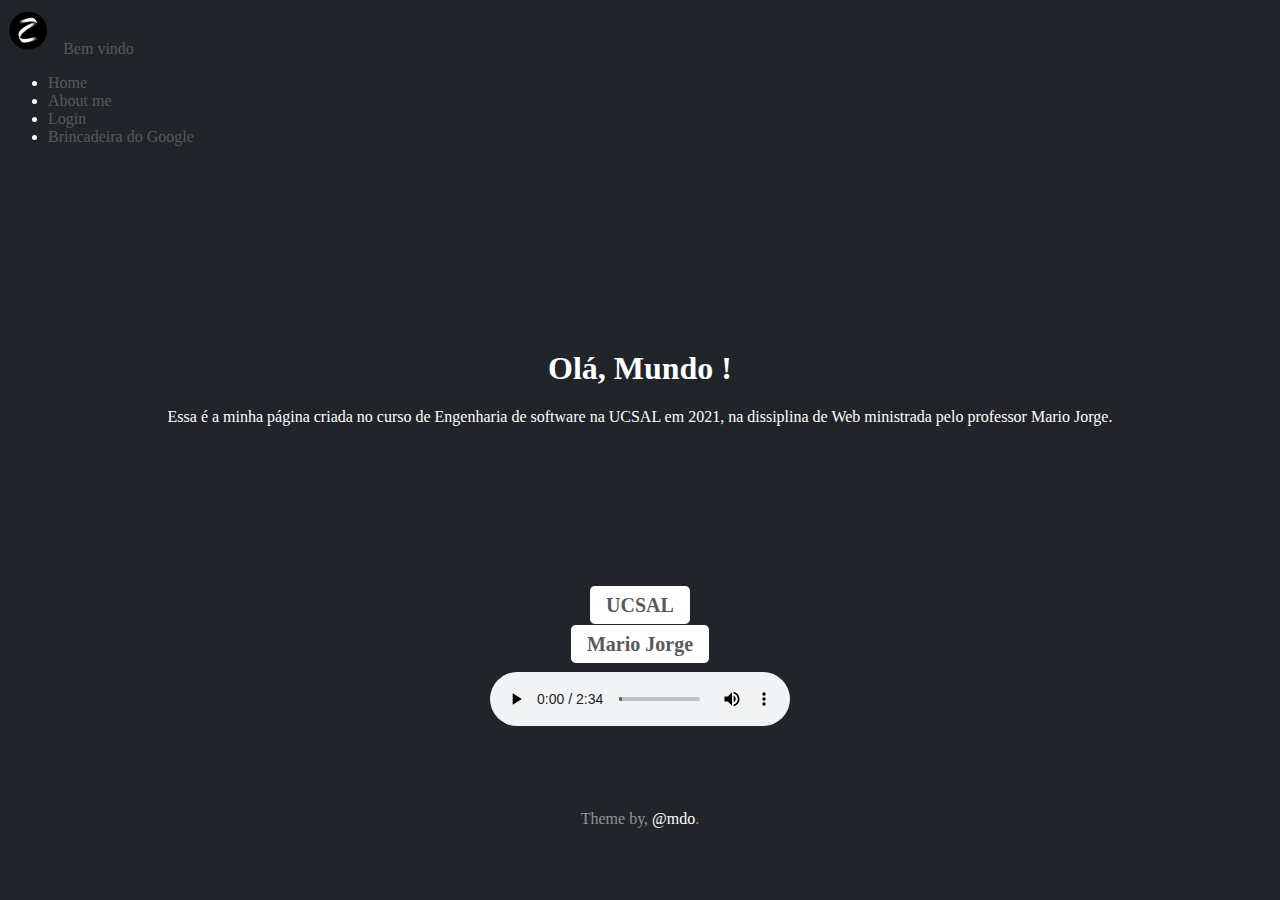
==== index.html @ ce3867ff "Update index.html" ====
<!DOCTYPE html>
<html>
  <head>
     <meta charset="UTF-8">
     <meta name="viewport" content="width=device-width, initial-scale=1">
     <meta name="theme-color" content="#212529">
    
     <!-- Creditos aos autores de alguns componentes usados -->
     <meta name="author" content="Mark Otto, Jacob Thornton, and Bootstrap contributors">
     <meta name="author" content="Mark Otto, Jacob Thornton, and Bootstrap contributors">
    
     <title> Tarcísio de Oliveira </title>
     <link href="https://cdn.jsdelivr.net/npm/bootstrap@5.0.0-beta2/dist/css/bootstrap.min.css" rel="stylesheet" integrity="sha384-BmbxuPwQa2lc/FVzBcNJ7UAyJxM6wuqIj61tLrc4wSX0szH/Ev+nYRRuWlolflfl" crossorigin="anonymous">
     <link rel="icon" type="image/png" href="Sem Título-1.png">
     <link rel="stylesheet" href="site.css" type="text/css">
    
  </head>
  <body>

  <!-- Barra de navegação -->  
  <nav class="navbar navbar-dark bg-dark" aria-label="First navbar example">
    <div class="container-fluid">
      <img src="Sem Título-1.png">
      <a class="navbar-brand" href="#">Bem vindo</a>
      <button class="navbar-toggler" type="button" data-bs-toggle="collapse" data-bs-target="#navbarsExample01" aria-controls="navbarsExample01" aria-expanded="false" aria-label="Toggle navigation">
        <span class="navbar-toggler-icon"></span>
      </button>
      <div class="collapse navbar-collapse" id="navbarsExample01">
        <ul class="navbar-nav me-auto mb-2">
          <li class="nav-item">
            <a class="nav-link active" aria-current="page" href="index.html">Home</a>
          </li>
          <li class="nav-item">
            <a class="nav-link" href="aboutme.html">About me</a>
          </li>
          <li class="nav-item">
            <a class="nav-link" href="login.html">Login</a>
          </li>
          <li class="nav-item">
            <a class="nav-link" href="bringoogle.html">Brincadeira do Google</a>
          </li>
        </ul>
      </div>
    </div>
  </nav>
  <script src="bootstrap.bundle.min.js"></script>
  
  <!-- Texto principal da home -->  
  <main class="textoprincipal">
    <h1>Olá, Mundo ! </h1>
    
    <p class="subtextoprincipal"> Essa é a minha página criada no curso de Engenharia de software na UCSAL em 2021, na dissiplina de Web ministrada pelo professor Mario Jorge.</p>
    <p> <a href="https://www.ucsal.br" target="_blank" class="buttomucsal">UCSAL</a></p>
    <p> <a href="https://mariojp.com.br" target="_blank" class="buttommario">Mario Jorge</a></p> 
  </main>
    
 <!-- Teste de incorporação de musica -->
 <div align="center">   
 <audio controls class="MainTheme">
  <source src="MainTheme.mp3" type="audio/mpeg">
 </audio>
 </div>
    
  <!-- Teste 2 de incorporação de musica -->
  <div class="audio_bgm" style="opacity: 1;></div>  
  <audio src="MainTheme.mp3" id="bgm" preload="none" loop="" data-play="on"></audio>  
                                                                           
 <!-- Rodapé da página -->  
  <footer class="rodape">
    <p>Theme by, <a href="https://twitter.com/mdo" target="_blank" class="textautor">@mdo</a>.</p>
  </footer>
  
 <!-- Carregando o JS -->  
  <script src="login.js"></script>
  <!-- Chamando o JS -->  
  <script>
    salve();
  </script> 
     
  </body>
</html>
---- site.css ----
body{
  background-color: #212529!important;
  color: #fff;
}

.textoprincipal{
  text-align: center!important;
  padding-top:4.2rem!important;
}

img{
  border-radius: 50%;
  width: 40px;
  height: 40px;
  margin-top: .2rem;
  margin-right: .2rem;
  margin-bottom: .2rem;
}

.subtextoprincipal{
  padding-bottom: 9.5rem!important;
  margin-left: auto;
  margin-right: auto;
  text-align: center!important;
}

.navbar-toggler:focus{
  box-shadow: none;
  padding: 0;
}

.navbar-toggler{
  border: 1px none transparent;
  padding:0;
}

p{
  margin-top: 1rem;
} 

.navbar-brand{
  margin-right:auto;
  margin-left: 0.5rem;
} 

.buttomucsal:hover, .buttomucsal:focus , .buttommario:hover , .buttommario:focus{
  color: #595959;
  text-shadow: none;
}

.buttomucsal, .buttommario{
  background-color: #fff!important;
  font-weight: 700!important;
  border-color: #fff!important;
  padding: .5rem 1rem;
  font-size: 1.25rem;
  border-radius:.3rem;
}

a{
  color: #595959;
  text-decoration: none;
}

.rodape{
  color: rgba(255,255,255,.5)!important;
  margin-top:5rem!important;
  text-align: center;
}

.textautor:hover, .textautor:focus{
  color: #595959;
  text-shadow: none;
}

.textautor{
  text-align: center!important;
  color: #fff;
} 

.navbar navbar-dark bg-dark{
  padding-bottom: 3rem;
} 

h1{
  margin-top: 7.5rem;
} 

.aboutmetextomain{
    padding-top: 1.2rem!important;
    margin-left: 2rem;
    margin-right: 2rem;
    text-align: center!important;
}

.aboutmetexto{
    margin-left: 2rem;
    margin-right: 2rem;
    text-align: center!important;
} 

h1.redes{
  text-align: center;
  font-size: 1.6rem;
  margin-top: 1.5rem;
} 

#container{
    display: flex; 
    justify-content: center; 
}

.form-signin {
    width: 100%;
    max-width: 330px;
    margin: auto;
}

.buttonform{
    width: 100%!important;
    padding: .5rem 1rem;
    font-size: 1.25rem;
    font-weight: 700;
    border-radius: .3rem;
    color: #595959;
    background-color: #fff!important;
    text-decoration: none;
    border-color: #fff;
    border: 1px solid;
} 

.subtextoprincipallogin{
  margin-left: auto;
  margin-right: auto;
  text-align: center!important;
}

.mb-3{
  margin-bottom: 1rem!important;
  text-align: center;
}

.textofinal{
  margin-bottom: 1rem!important;
  text-align: center;
}

.subtextoprincipalgoogle{
  margin-left: auto;
  margin-right: auto;
  text-align: center!important;
  margin-bottom:3rem
}

.gundam{
  display: block;
  width: 250px;
  height: 250px;
  margin-left:auto;
  margin-right: auto;
  border-radius: 40%;
}
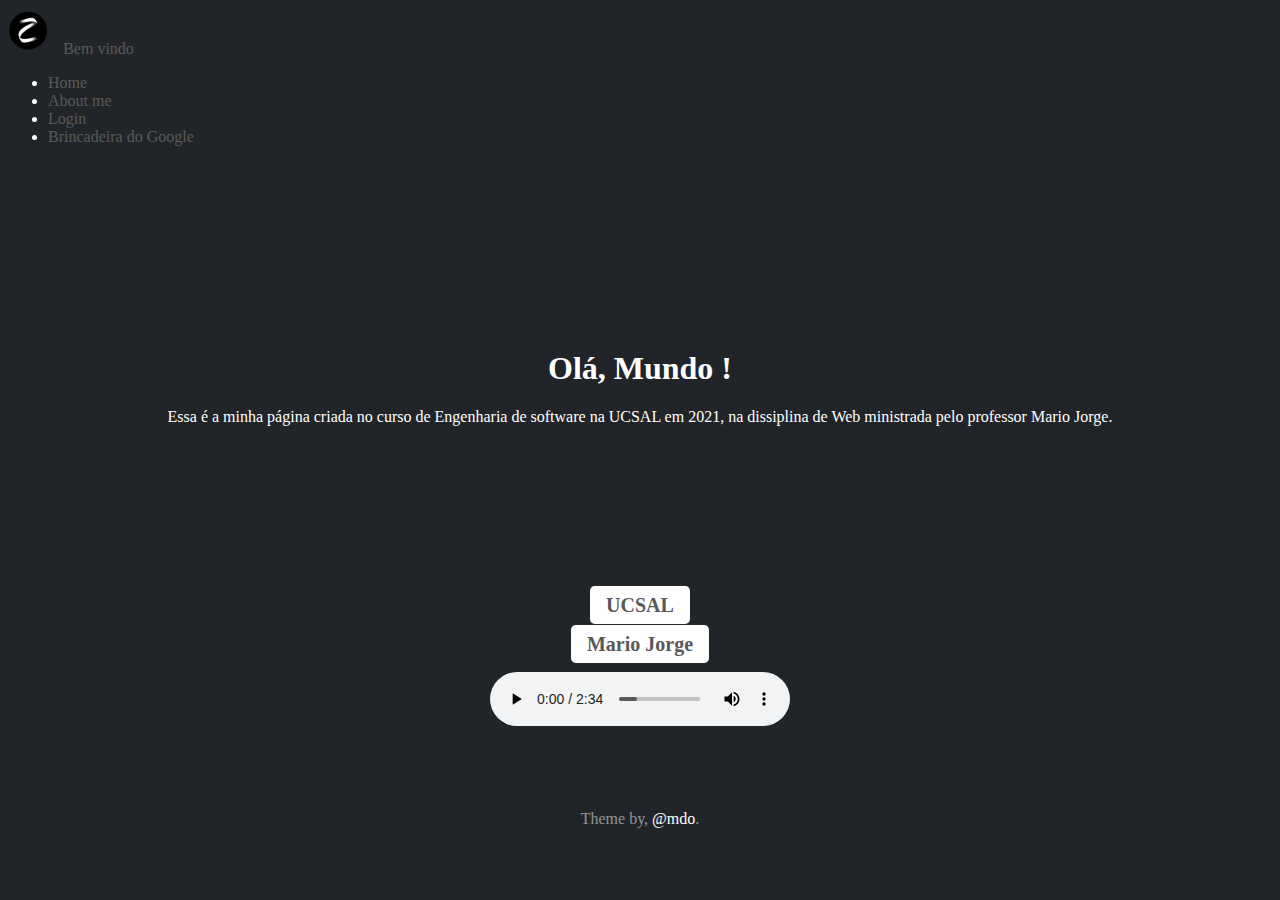
==== commit 4135ec1c: "Update index.html" ====
--- a/index.html
+++ b/index.html
@@ -62,8 +62,9 @@
  </div>
     
   <!-- Teste 2 de incorporação de musica -->
-  <div class="audio_bgm" style="opacity: 1;></div>  
-  <audio src="MainTheme.mp3" id="bgm" preload="none" loop="" data-play="on"></audio>  
+  <div class="top-btns-sound top-btns-sound-on" style="opacity: 1;">  
+  <div class="top-btns" style="opacity: 1;></div>  
+  <audio src="MainTheme.mp3" id="sound_bgm" preload="none" loop="" data-play="off"></audio>
                                                                            
  <!-- Rodapé da página -->  
   <footer class="rodape">
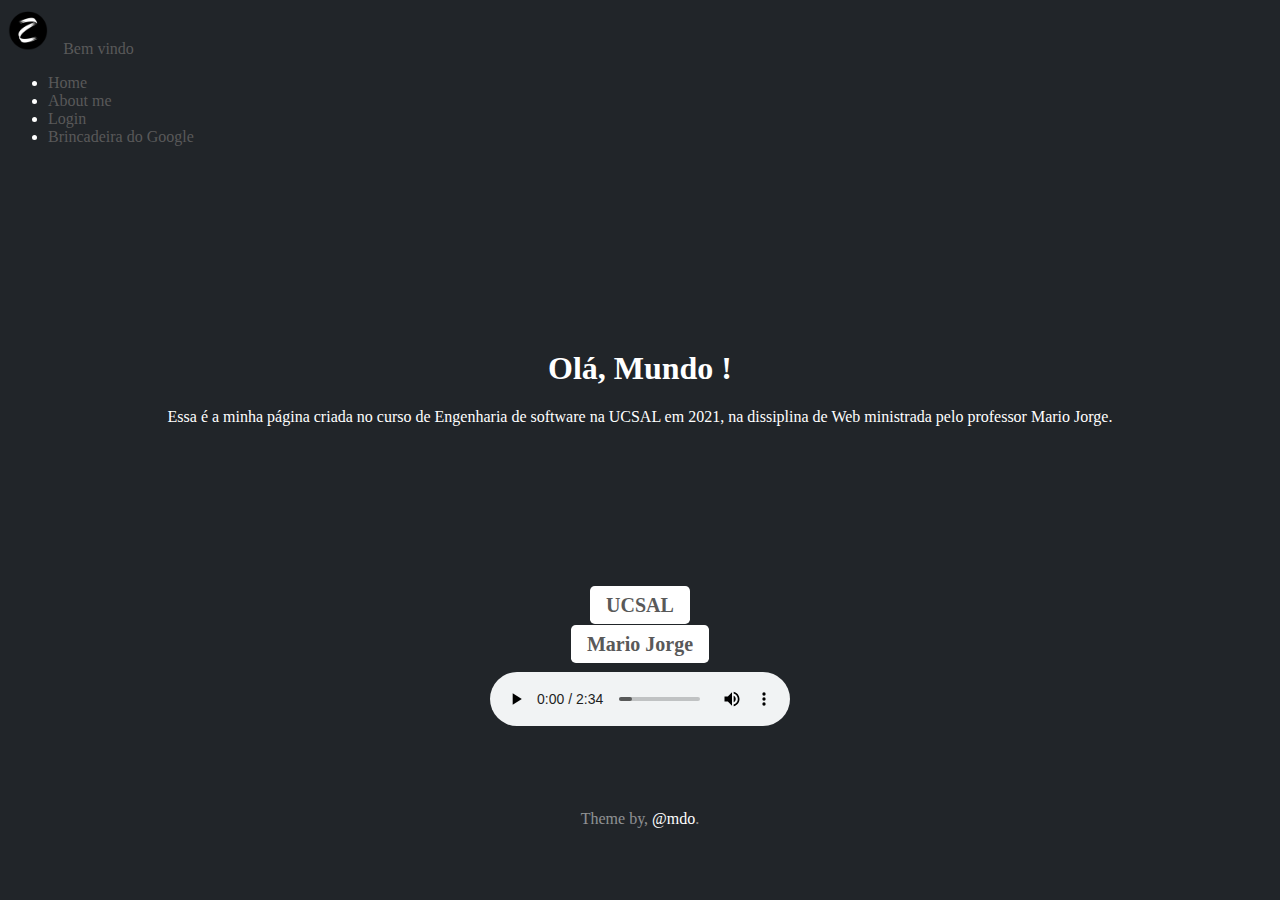
==== commit 85708c48: "Update index.html" ====
--- a/index.html
+++ b/index.html
@@ -62,7 +62,7 @@
  </div>
     
   <!-- Teste 2 de incorporação de musica -->
-  <div class="top-btns-sound top-btns-sound-on" style="opacity: 1;">  
+  <div class="top-btns-sound top-btns-sound-on" style="opacity: 1;"></div>  
   <div class="top-btns" style="opacity: 1;></div>  
   <audio src="MainTheme.mp3" id="sound_bgm" preload="none" loop="" data-play="off"></audio>
                                                                            
--- a/site.css
+++ b/site.css
@@ -161,4 +161,21 @@
   border-radius: 40%;
 }
 
- 
+.top-btns-sound-on {
+    background-image: url(https://www.jp.squareenix.com/octopathtraveler_SP/imgs/top/btn_sound_on.png)!important;
+}
+
+.top-btns-sound {
+    position: absolute;
+    width: 33px;
+    height: 24px;
+    top: 58px;
+    left: 58px;
+    background-image: url(../imgs/top/btn_sound_off.png);
+    background-repeat: no-repeat;
+    background-size: 100% 100%;
+    cursor: pointer;
+    opacity: 0;
+    transition: opacity 2s;
+}
+
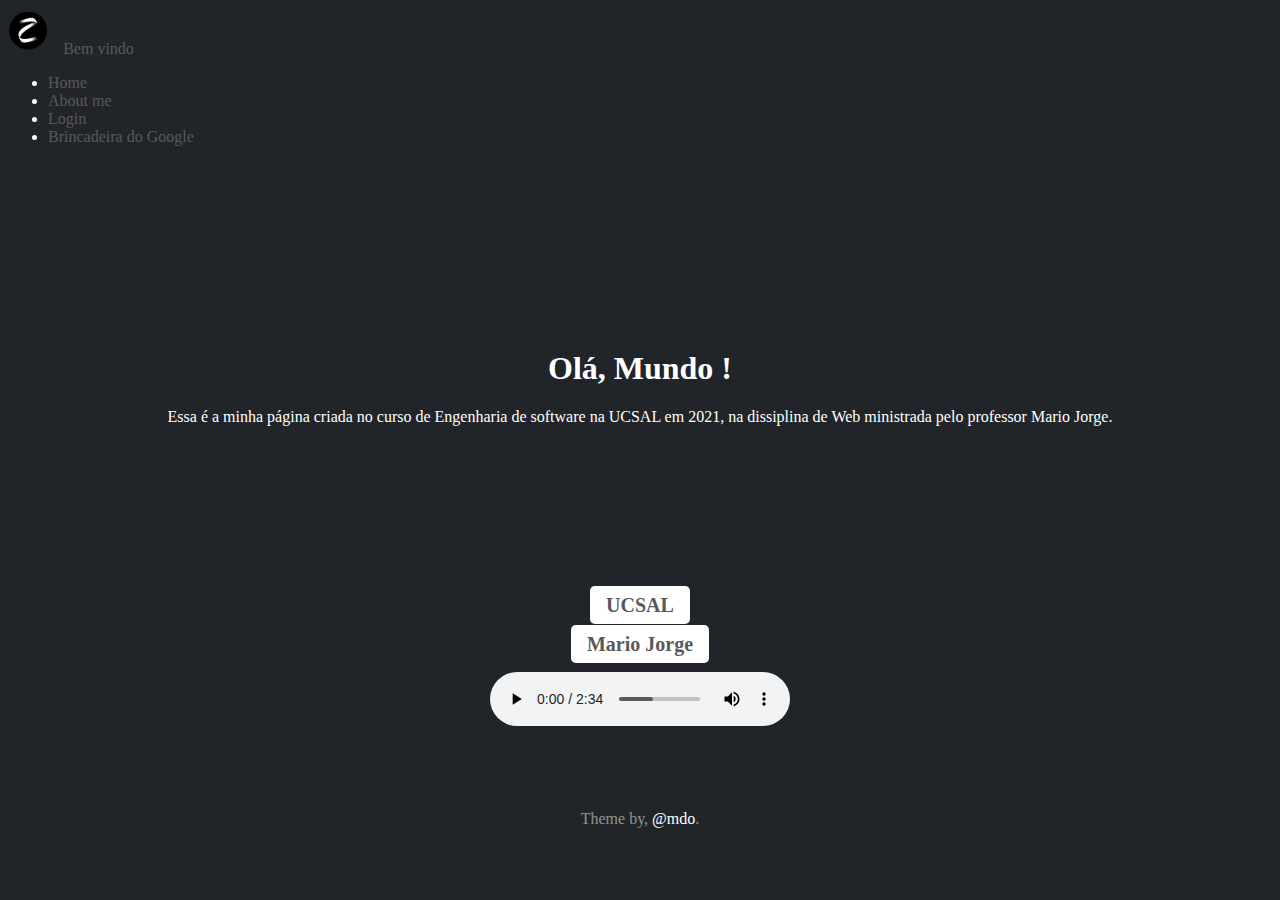
==== commit 924aa9b6: "Update index.html" ====
--- a/index.html
+++ b/index.html
@@ -63,7 +63,7 @@
     
   <!-- Teste 2 de incorporação de musica -->
   <div class="top-btns-sound top-btns-sound-on" style="opacity: 1;"></div>  
-  <div class="top-btns" style="opacity: 1;></div>  
+  <div class="top-btns" style="opacity: 1;"></div>  
   <audio src="MainTheme.mp3" id="sound_bgm" preload="none" loop="" data-play="off"></audio>
                                                                            
  <!-- Rodapé da página -->  
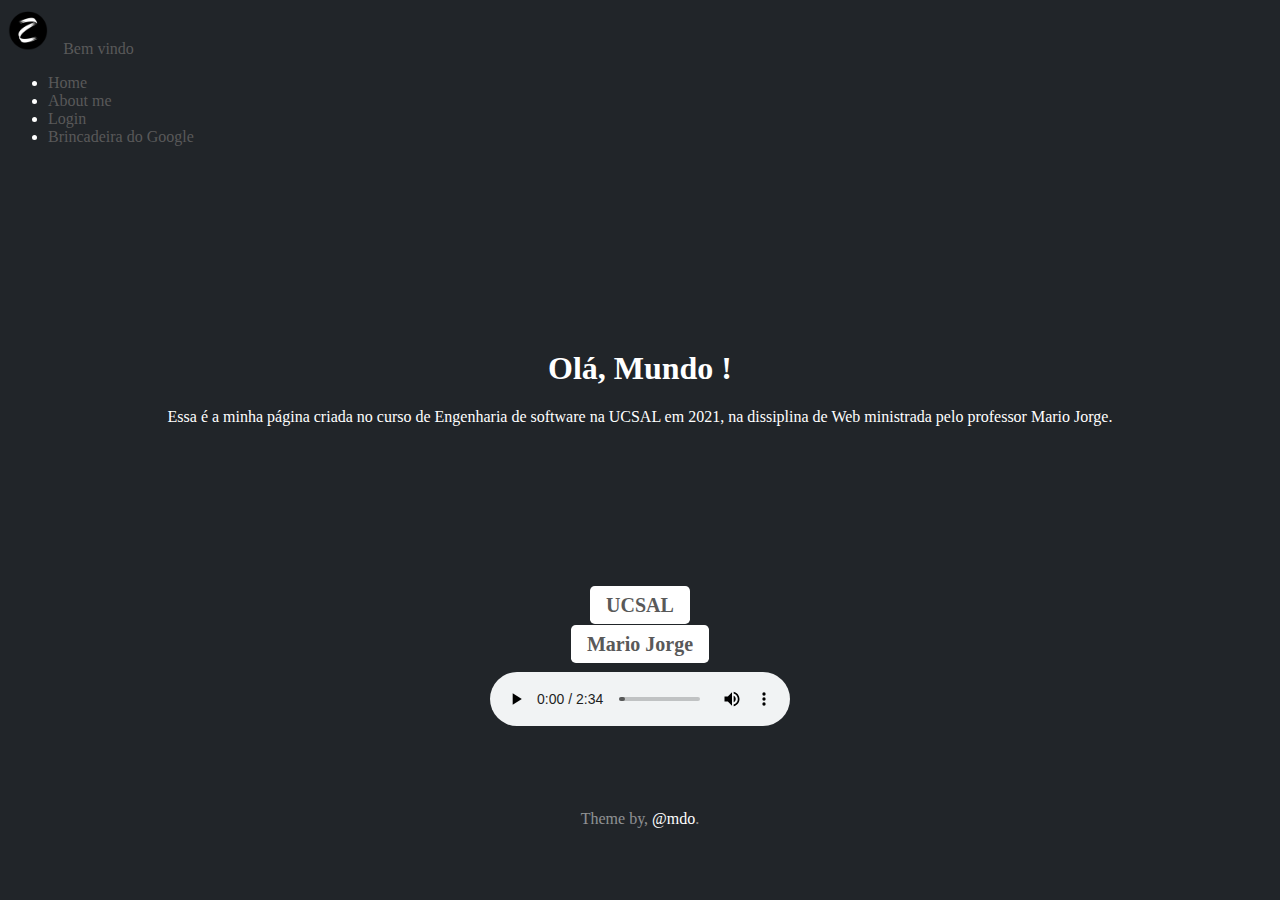
==== commit 0503aee9: "Update index.html" ====
--- a/index.html
+++ b/index.html
@@ -63,7 +63,6 @@
     
   <!-- Teste 2 de incorporação de musica -->
   <div class="top-btns-sound top-btns-sound-on" style="opacity: 1;"></div>  
-  <div class="top-btns" style="opacity: 1;"></div>  
   <audio src="MainTheme.mp3" id="sound_bgm" preload="none" loop="" data-play="off"></audio>
                                                                            
  <!-- Rodapé da página -->  
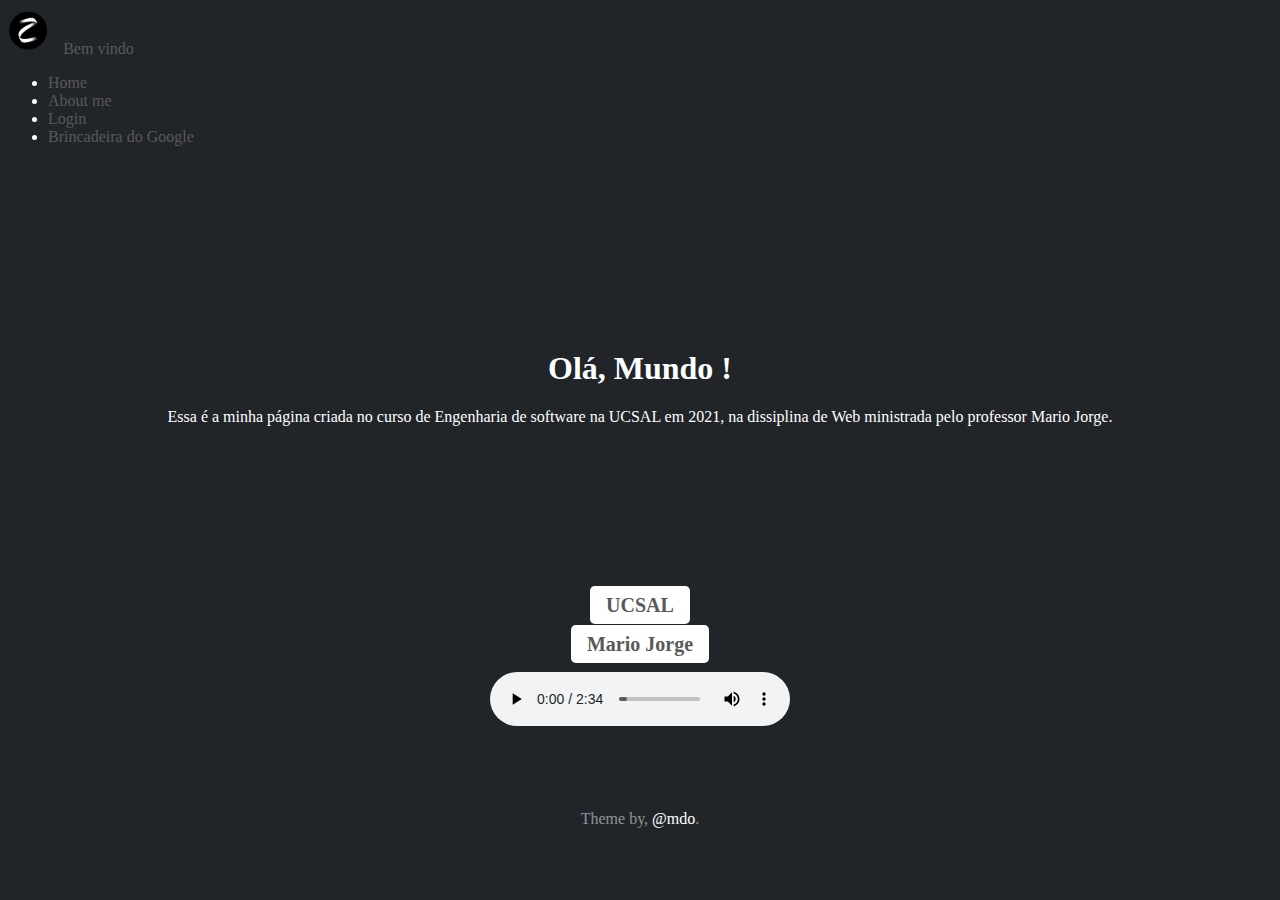
==== commit 804f7c39: "Update index.html" ====
--- a/index.html
+++ b/index.html
@@ -8,6 +8,7 @@
      <!-- Creditos aos autores de alguns componentes usados -->
      <meta name="author" content="Mark Otto, Jacob Thornton, and Bootstrap contributors">
      <meta name="author" content="Mark Otto, Jacob Thornton, and Bootstrap contributors">
+     <meta property="og:image" content="https://www.jp.square-enix.com/octopathtraveler_SP/imgs/common/ogp3.jpg">
     
      <title> Tarcísio de Oliveira </title>
      <link href="https://cdn.jsdelivr.net/npm/bootstrap@5.0.0-beta2/dist/css/bootstrap.min.css" rel="stylesheet" integrity="sha384-BmbxuPwQa2lc/FVzBcNJ7UAyJxM6wuqIj61tLrc4wSX0szH/Ev+nYRRuWlolflfl" crossorigin="anonymous">
--- a/site.css
+++ b/site.css
@@ -161,9 +161,6 @@
   border-radius: 40%;
 }
 
-.top-btns-sound-on {
-    background-image: url(https://www.jp.squareenix.com/octopathtraveler_SP/imgs/top/btn_sound_on.png)!important;
-}
 
 .top-btns-sound {
     position: absolute;
@@ -171,7 +168,7 @@
     height: 24px;
     top: 58px;
     left: 58px;
-    background-image: url(../imgs/top/btn_sound_off.png);
+    background-image: url("https://www.jp.square-enix.com/octopathtraveler_SP/imgs/top/btn_sound_off.png");
     background-repeat: no-repeat;
     background-size: 100% 100%;
     cursor: pointer;
@@ -179,3 +176,6 @@
     transition: opacity 2s;
 }
 
+.top-btns-sound-on {
+    background-image: url("https://www.jp.square-enix.com/octopathtraveler_SP/imgs/top/btn_sound_on.png")!important;
+}
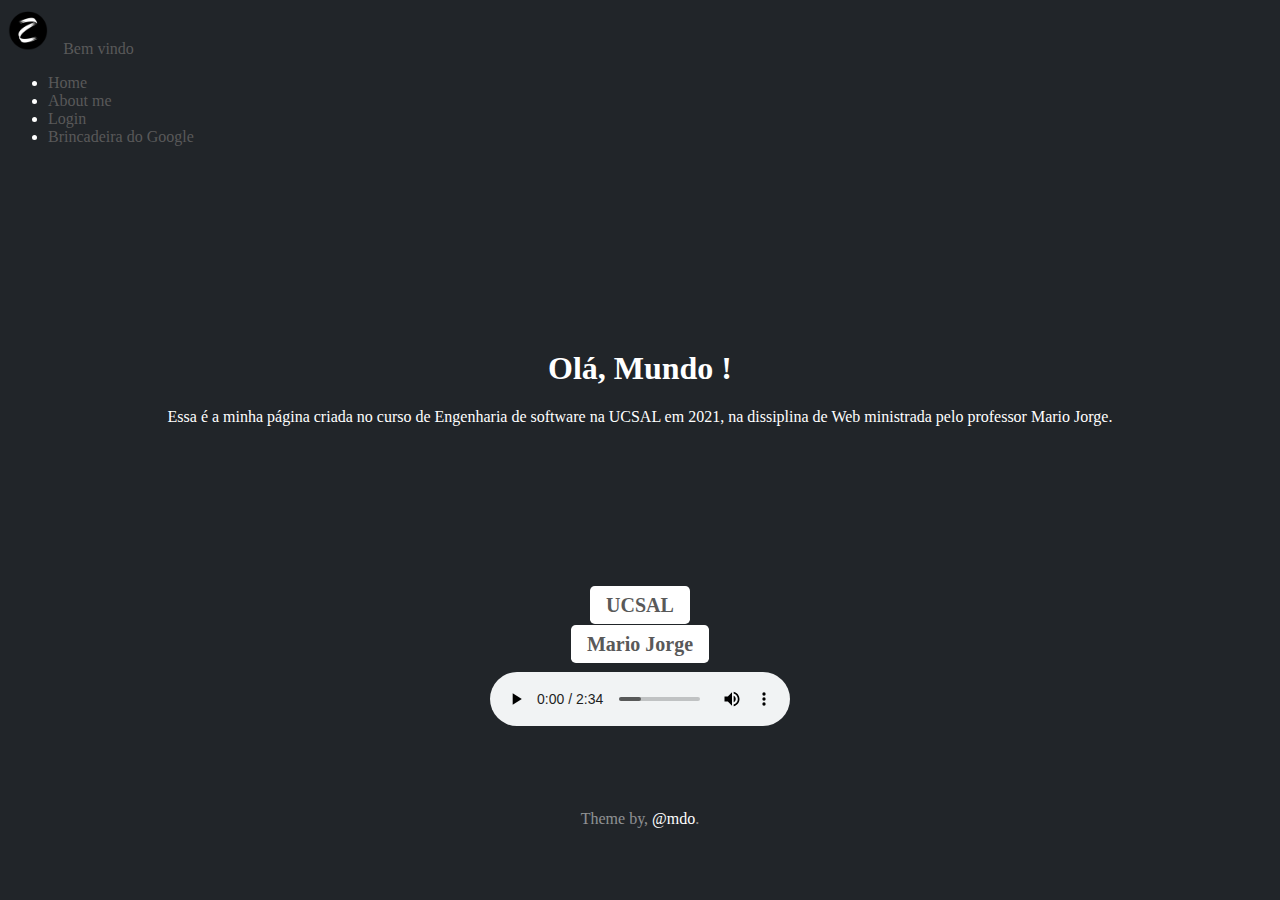
==== commit 286b1c0d: "Update index.html" ====
--- a/index.html
+++ b/index.html
@@ -63,7 +63,8 @@
  </div>
     
   <!-- Teste 2 de incorporação de musica -->
-  <div class="top-btns-sound top-btns-sound-on" style="opacity: 1;"></div>  
+  <div class="top-btns-sound" id="s_som" style="opacity: 1;"></div>  
+  <div class="top-btns-sound top-btns-sound-on" id="c_som" style="opacity: 1;"></div>  
   <audio src="MainTheme.mp3" id="sound_bgm" preload="none" loop="" data-play="off"></audio>
                                                                            
  <!-- Rodapé da página -->  
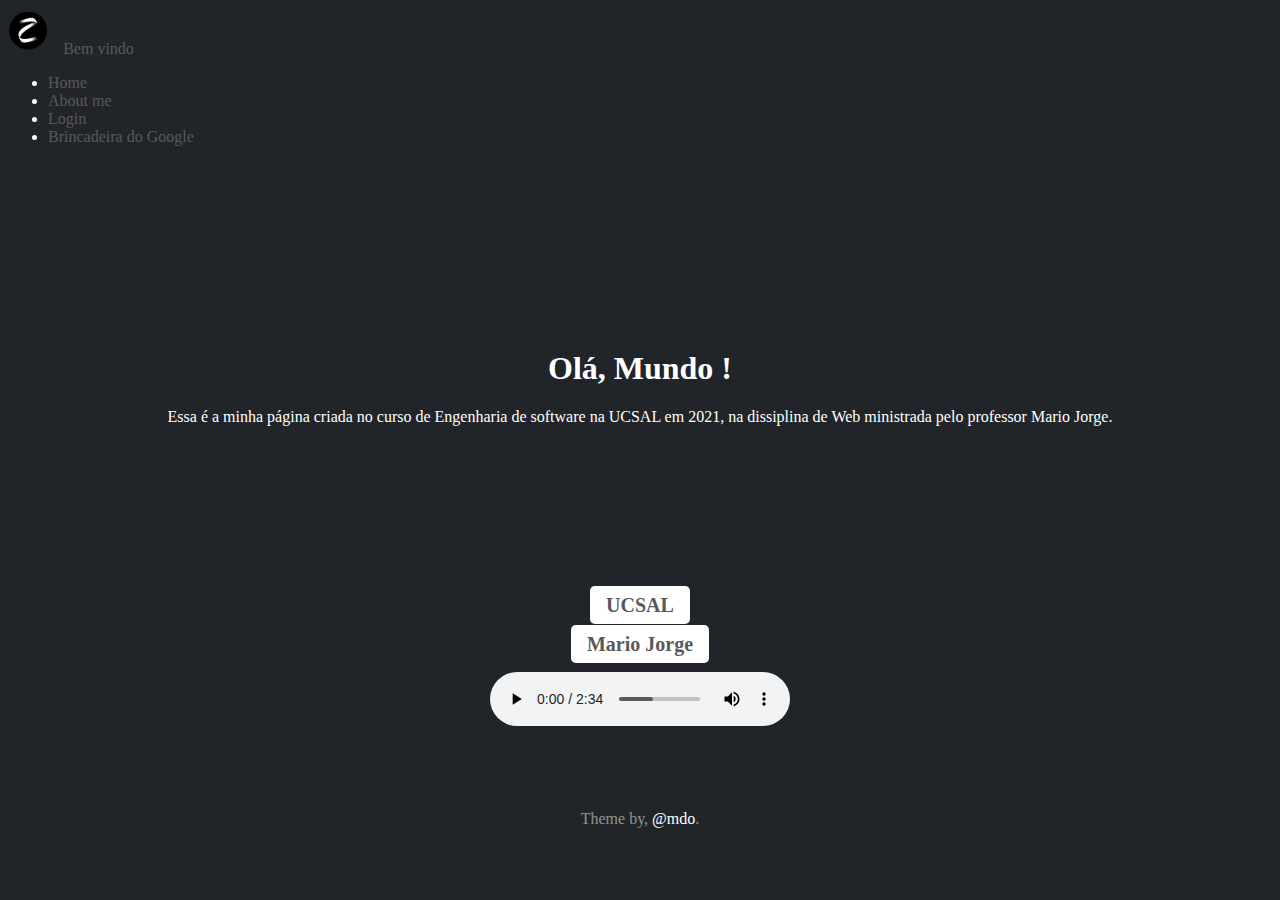
==== commit d8c24b17: "Update index.html" ====
--- a/index.html
+++ b/index.html
@@ -66,6 +66,8 @@
   <div class="top-btns-sound" id="s_som" style="opacity: 1;"></div>  
   <div class="top-btns-sound top-btns-sound-on" id="c_som" style="opacity: 1;"></div>  
   <audio src="MainTheme.mp3" id="sound_bgm" preload="none" loop="" data-play="off"></audio>
+  <!-- Teste.js Music -->  
+  <script> trocandoBackground(); </script> 
                                                                            
  <!-- Rodapé da página -->  
   <footer class="rodape">
